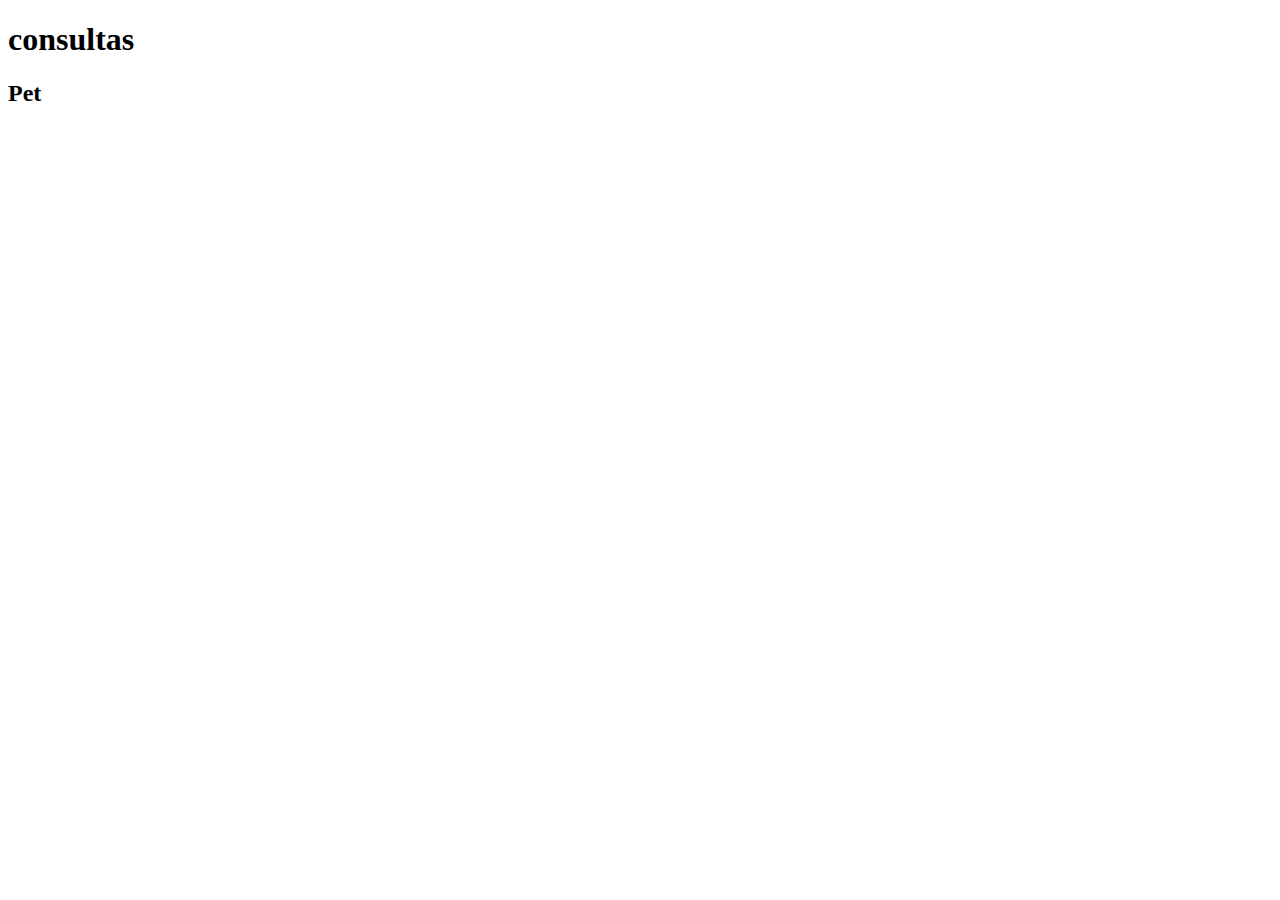
==== consultas.html @ 22983f61 "Create: telas iniciais" ====
<!DOCTYPE html>
<html lang="en">
<head>
    <meta charset="UTF-8">
    <meta http-equiv="X-UA-Compatible" content="IE=edge">
    <meta name="viewport" content="width=device-width, initial-scale=1.0">
    <title>VetLife - Consultas</title>
</head>
<body>
    <nav>

    </nav>
    <div class="painel">
        <h1>consultas</h1>
        <h2>Pet</h2>
    </div>
   
</body>
</html>
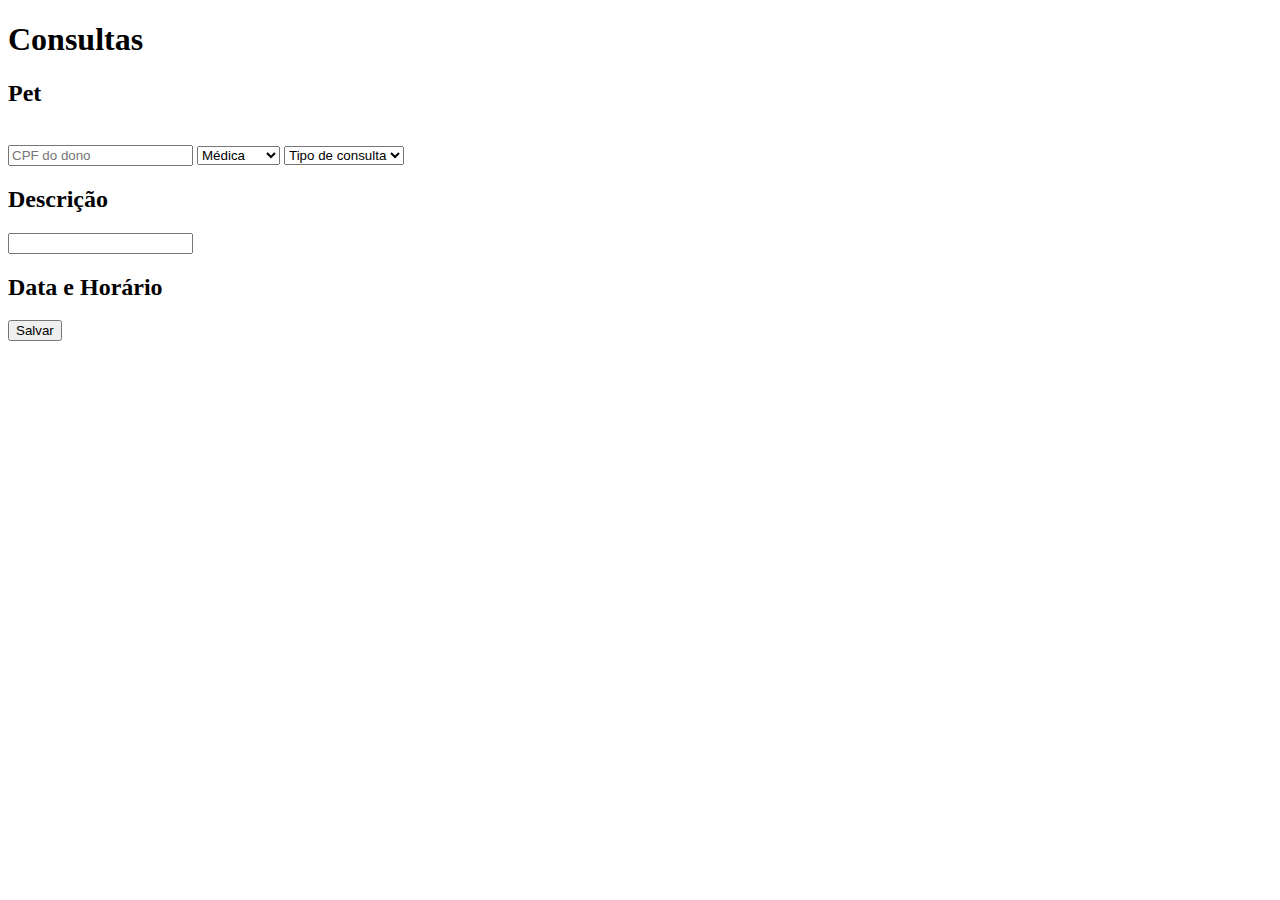
==== commit 0746cd8e: "Update: consultas.html" ====
--- a/consultas.html
+++ b/consultas.html
@@ -4,15 +4,45 @@
     <meta charset="UTF-8">
     <meta http-equiv="X-UA-Compatible" content="IE=edge">
     <meta name="viewport" content="width=device-width, initial-scale=1.0">
+    <link rel="icon" href="assets/imagens/logo.png">
     <title>VetLife - Consultas</title>
+    
 </head>
 <body>
     <nav>
 
     </nav>
     <div class="painel">
-        <h1>consultas</h1>
+        <h1>Consultas</h1>
         <h2>Pet</h2>
+        <br>
+        <input type="text" placeholder="CPF do dono">
+        <select id="pet-selector" hidden></select>
+
+        <select id="doc-selector">
+            <option hidden>Médica</option>
+            <option id="dr.lara">Dr. Lara</option>
+            <option id="dr.aurora">Dr. Aurora</option>
+            <option id="dr.malu">Dr. Malu</option>
+        </select>
+        
+        <select id="type-selector">
+            <option hidden>Tipo de consulta</option>
+            <option id="type-rotina">Rotina</option>
+            <option id="type-retorno">Retorno</option>
+        </select>
+
+        <h2>Descrição</h2>
+        <input type="text">
+
+        <h2>Data e Horário</h2>
+        <div>
+            <div></div>
+            <div></div>
+
+        </div>
+        <input type="button" value="Salvar">
+
     </div>
    
 </body>
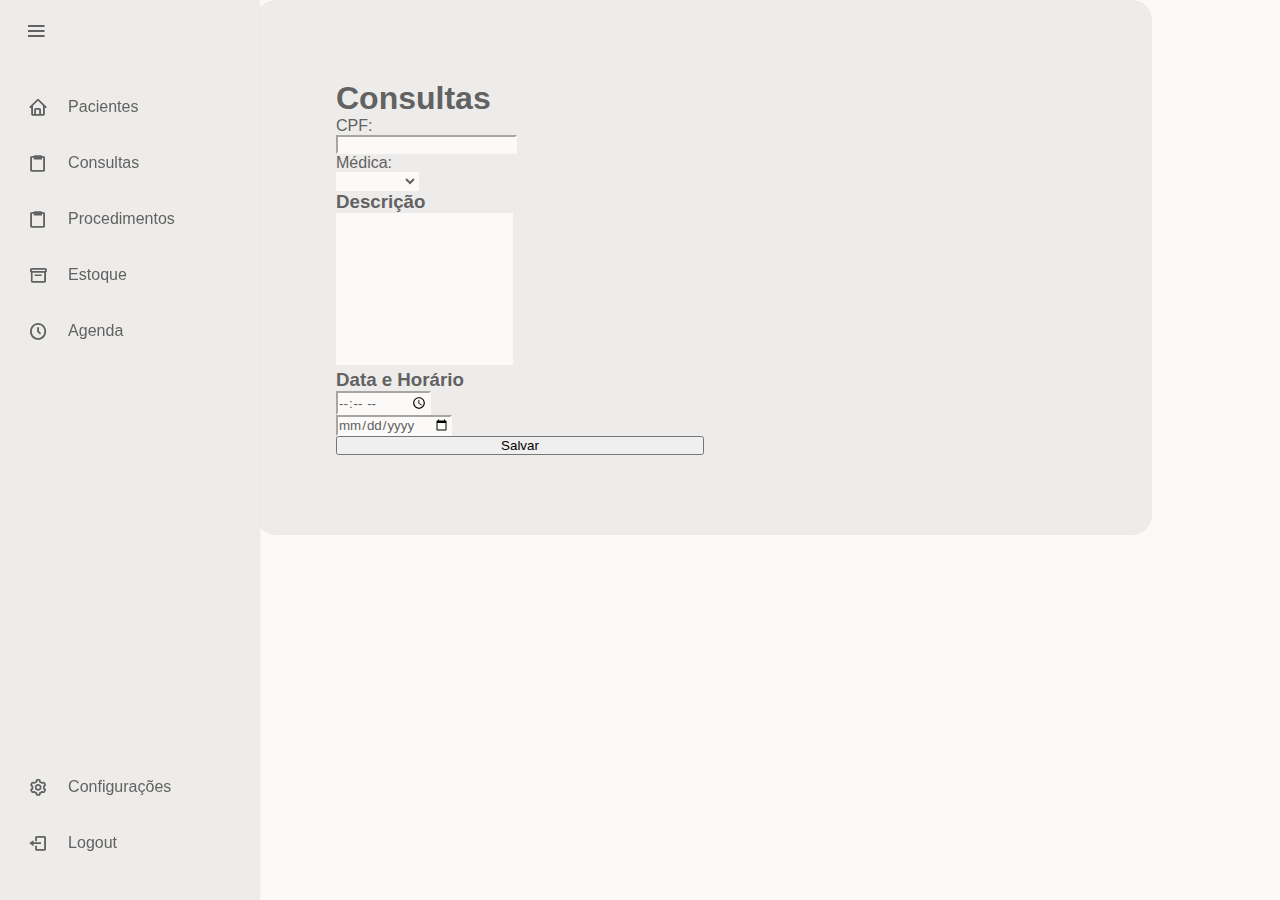
==== commit d118cc30: "a" ====
--- a/consultas.html
+++ b/consultas.html
@@ -1,49 +1,149 @@
 <!DOCTYPE html>
 <html lang="en">
+
 <head>
-    <meta charset="UTF-8">
-    <meta http-equiv="X-UA-Compatible" content="IE=edge">
-    <meta name="viewport" content="width=device-width, initial-scale=1.0">
-    <link rel="icon" href="assets/imagens/logo.png">
-    <title>VetLife - Consultas</title>
-    
+  <meta charset="UTF-8" />
+  <meta http-equiv="X-UA-Compatible" content="IE=edge" />
+  <meta name="viewport" content="width=device-width, initial-scale=1.0" />
+  
+  <link href="https://unpkg.com/boxicons@2.1.2/css/boxicons.min.css" rel="stylesheet" />
+  <link href="https://cdn.jsdelivr.net/npm/bootstrap@5.2.1/dist/css/bootstrap.min.css" rel="stylesheet" integrity="sha384-iYQeCzEYFbKjA/T2uDLTpkwGzCiq6soy8tYaI1GyVh/UjpbCx/TYkiZhlZB6+fzT" crossorigin="anonymous">
+  <script src="https://cdn.jsdelivr.net/npm/bootstrap@5.2.1/dist/js/bootstrap.bundle.min.js" integrity="sha384-u1OknCvxWvY5kfmNBILK2hRnQC3Pr17a+RTT6rIHI7NnikvbZlHgTPOOmMi466C8" crossorigin="anonymous"></script>
+  <title>Unic Stetic Center - Consultas </title>
+  <link rel="stylesheet" href="assets/style.css">
 </head>
-<body>
-    <nav>
 
-    </nav>
-    <div class="painel">
-        <h1>Consultas</h1>
-        <h2>Pet</h2>
-        <br>
-        <input type="text" placeholder="CPF do dono">
-        <select id="pet-selector" hidden></select>
+<body class="body-panel white_theme">
+    <form action="assets/insert_consultas.php" method="POST" class="panel mt-5">
+        <div class="margin-top">
+          <h1 class="h1">Consultas</h1>
+              <div>
+                <div class="row">
 
-        <select id="doc-selector">
-            <option hidden>Médica</option>
-            <option id="dr.lara">Dr. Lara</option>
-            <option id="dr.aurora">Dr. Aurora</option>
-            <option id="dr.malu">Dr. Malu</option>
-        </select>
-        
-        <select id="type-selector">
-            <option hidden>Tipo de consulta</option>
-            <option id="type-rotina">Rotina</option>
-            <option id="type-retorno">Retorno</option>
-        </select>
+                  <div class="col-md-6 p-4">
+                    <div class="row mt-2">
+                      <label class="p-1" for="cpf">CPF:</label><br>
+                      <input class="form-control p-1 input_all" name="cpf" type="text" required>
+                    </div>
+                  </div>
 
-        <h2>Descrição</h2>
-        <input type="text">
+                  <div class="col-md-6 p-4">
+                    <div class="row mt-2">
+                      <label class="p-1" for="doc-selector">Médica:</label><br>
+                      <select id="doc-selector" name="medica" class="p-1 form-control input_all">
+                        <option hidden></option>
+                        <option id="dr.lara">Dr. Lara</option>
+                        <option id="dr.aurora">Dr. Aurora</option>
+                        <option id="dr.malu">Dr. Malu</option>
+                      </select>
+                    </div>
+                  </div>
+                </div>
 
-        <h2>Data e Horário</h2>
-        <div>
-            <div></div>
-            <div></div>
+                <div class="row">
 
+                  <div class="col-md-7 p-4">
+                    <h3>Descrição</h3>
+                    <textarea class="form-control input_all" name="observacao" rows="10"></textarea>
+                  </div>
+
+                  <div class="col-md-5 p-4">
+                    <h3>Data e Horário</h3>
+                    <div class="row">
+                      <input class="form-control p-1 mb-5 input_all" type="time" name="horario" required>
+                    </div>
+
+                    <div class="row">
+                      <input class="form-control p-1 mb-5 input_all" type="date" name="dia" required>
+                    </div>
+
+                    <div class="row d-flex justify-content-center">
+                      <input class="btn-menu-login btn btn-success mt-5" type="submit" value="Salvar" style="width: 50%;">
+                    </div>
+                  </div>
+                </div>
+              </div>
         </div>
-        <input type="button" value="Salvar">
+      </form>
 
+<!-- ------------------------ -->
+
+<nav>
+  <div class="logo">
+    <i class="bx bx-menu bx-sm menu-icon"></i>
+    <span class="logo-name">Unic Stetic Center</span>
+  </div>
+  <div class="sidebar">
+    <div class="logo">
+      <i class="bx bx-menu bx-sm menu-icon"></i>
+      <img id="sidebar_logo" src="assets/img/sidebar_logo_black.svg" alt="" width="50%">
     </div>
-   
+
+    <div class="sidebar-content">
+      <ul class="p-1 lists">
+        <li class="list">
+          <a href="pacientes.html" class="nav-link">
+            <i class="bx bx-home icon"></i>
+            <span class="link">Pacientes</span>
+          </a>
+        </li>
+        <li class="list">
+          <a href="consultas.html" class="nav-link">
+            <i class="bx bx-clipboard icon"></i>
+            <span class="link">Consultas</span>
+          </a>
+        </li>
+        <li class="list">
+            <a href="procedimentos.html" class="nav-link">
+              <i class="bx bx-clipboard icon"></i>
+              <span class="link">Procedimentos</span>
+            </a>
+        </li>
+        <li class="list">
+          <a href="#" class="nav-link">
+            <i class="bx bx-box icon"></i>
+            <span class="link">Estoque</span>
+          </a>
+        </li>
+        <li class="list">
+          <a href="agenda.html" class="nav-link">
+            <i class="bx bx-time-five icon"></i>
+            <span class="link">Agenda</span>
+          </a>
+        </li>
+      </ul>
+
+      <div class="bottom-cotent">
+        <li class="list">
+          <a href="#" onclick="CheckTheme();" class="nav-link">
+            <i class="bx bx-cog icon"></i>
+            <span class="link">Configurações</span>
+          </a>
+        </li>
+        <li class="list">
+          <a href="login.html" class="nav-link">
+            <i class="bx bx-log-out icon"></i>
+            <span class="link">Logout</span>
+          </a>
+        </li>
+      </div>
+    </div>
+  </div>
+</nav>
+
+  <!-- --------------------------------- -->
+
+</div>
+  <script src="assets/script.js"></script>
+  <script>
+    const navBar = document.querySelector("nav"),
+      menuBtns = document.querySelectorAll(".menu-icon");
+
+    menuBtns.forEach((menuBtn) => {
+      menuBtn.addEventListener("click", () => {
+        navBar.classList.toggle("closed");
+      });
+    });
+  </script>
 </body>
 </html>--- a/assets/style.css
+++ b/assets/style.css
@@ -0,0 +1,231 @@
+body{
+
+    /* --------------------------------------------------- */
+    /* ----------------- COLORS ----------------- */
+    /* --------------------------------------------------- */
+        --notify_color: #B7D0D1;
+        --btn_positive_color: #55C595;
+    
+    
+    }
+    
+    /* --------------------------------------------------- */
+    /* ----------------- THEMES ----------------- */
+    /* --------------------------------------------------- */
+    
+    .white_theme{
+        --bg_color: #EDECEA;
+        --bg2_color: #FBFAF8;
+        --text_color: #626262;
+        color-scheme: light;
+    }
+    
+    .black_theme{
+        --bg_color: #272938;
+        --bg2_color: #1B1E2A;
+        --text_color: #FFFFFF;
+        color-scheme: dark;
+    }
+    
+    /* DEFAULT PRESETS */
+    
+    a{
+        text-decoration: none;
+    }
+
+    /* --------------------------------------------------- */
+    /* ----------------- SIDERBAR ----------------- */
+    /* --------------------------------------------------- */
+
+    @import url("https://fonts.googleapis.com/css2?family=Poppins:wght@300;400;500;600&display=swap");
+
+    * {
+    margin: 0;
+    padding: 0;
+    box-sizing: border-box;
+    font-family: "Poppins", sans-serif;
+    }
+    body {
+    min-height: 100%;
+    }
+    nav {
+    position: fixed;
+    top: 0;
+    left: 0;
+    height: 70px;
+    width: 100%;
+    display: flex;
+    align-items: center;
+    }
+    nav .logo {
+    display: flex;
+    align-items: center;
+    margin: 0 24px;
+    }
+    .logo .menu-icon {
+    color: var(--text_color);
+    font-size: 24px;
+    margin-right: 14px;
+    cursor: pointer;
+    }
+    .logo .logo-name {
+    color: var(--text_color);
+    font-size: 22px;
+    font-weight: 500;
+    }
+    nav .sidebar {
+    position: fixed;
+    top: 0;
+    left: 0;
+    height: 100%;
+    width: 260px;
+    padding: 20px 0;
+    background-color: var(--bg_color);
+    box-shadow: 0 5px 1px rgba(0, 0, 0, 0.1);
+    transition: all 0.4s ease;
+    }
+    nav.closed .sidebar {
+    left: -100%;
+    }
+    .sidebar .sidebar-content {
+    display: flex;
+    height: 100%;
+    flex-direction: column;
+    justify-content: space-between;
+    padding: 30px 16px;
+    }
+    .sidebar-content .list {
+    list-style: none;
+    }
+    .list .nav-link {
+    display: flex;
+    align-items: center;
+    margin: 8px 0;
+    padding: 14px 12px;
+    border-radius: 8px;
+    text-decoration: none;
+    }
+    .lists .nav-link:hover {
+    background-color: #3E6856;
+    }
+    .nav-link .icon {
+    margin-right: 14px;
+    font-size: 20px;
+    color: var(--text_color);
+    }
+    .nav-link .link {
+    font-size: 16px;
+    color: var(--text_color);
+    font-weight: 400;
+    margin-left: 3%;
+    }
+    .lists .nav-link:hover .icon,
+    .lists .nav-link:hover .link {
+    color: #fff;
+    }
+    
+    /* --------------------------------------------------- */
+    /* ----------------- PAGE LOGIN ----------------- */
+    /* --------------------------------------------------- */
+    
+    .body-login{
+        background: linear-gradient(243.13deg, #253D33 0%, #58937A 100%) no-repeat ;
+        color: #fff;
+        margin: 0;
+        width: 100%;
+        height: 100vh;
+        overflow: hidden;
+    
+        display: flex;
+        flex-direction: column;
+        align-items: center;
+        justify-content: center;
+        font-family: 'Poppins', sans-serif;
+        animation: fadein 1.8s;
+    }
+    
+    .menu-login{
+        display: flex;
+        align-items: center;
+        justify-content: center;
+        background-image: url("img/bg_login.png");
+        background-repeat: no-repeat;
+        background-size:cover;
+        border-radius: 30px;
+        width: 75%;
+        height: 65%;
+        gap: 10%;
+    }
+    
+    .menu-login h1, h6{
+        margin-bottom: 10%;
+    }
+    
+    .menu-login div{
+        width: 20%;
+        display: flex;
+        flex-direction: column;
+    }
+    
+    .menu-login input{
+        margin-bottom: 7%;
+    }
+    
+    .menu-login a{
+        color: #fff;
+    }
+    
+    .menu-login a:hover{
+        color: var(--btn_positive_color);
+    }
+    
+    .menu-login-title{
+        margin-top: -5%;
+    }
+    /* --------------------------------------------------- */
+    /* ----------------- PAGE CADASTRO ----------------- */
+    /* --------------------------------------------------- */
+    
+    .menu-cadastro{
+        padding-left: 5%;
+        padding-right: 5%;
+    }
+    
+    .menu-cadastro img{
+        position: absolute;
+        width: 8%;
+        left: 78%;
+        bottom: 70%;
+    }
+    
+    /* --------------------------------------------------- */
+    /* ----------------- PAGE PACIENTE ----------------- */
+    /* --------------------------------------------------- */
+    .body-panel{
+        background: var(--bg2_color);
+    }
+
+    .svg_sidebar{
+        color: #fff !important;
+    }
+
+    .panel{
+        margin-left: 20%;
+        padding: 80px;
+        background-color: var(--bg_color);
+        border-radius: 20px;
+        width: 70%;
+        height: 100%;
+        color: var(--text_color);
+    }
+
+    .input_all
+    {
+        background-color: var(--bg2_color) !important;
+        color: var(--text_color) !important;
+        border-color: var(--bg2_color) !important;
+    }
+
+    textarea{
+        resize: none;
+    }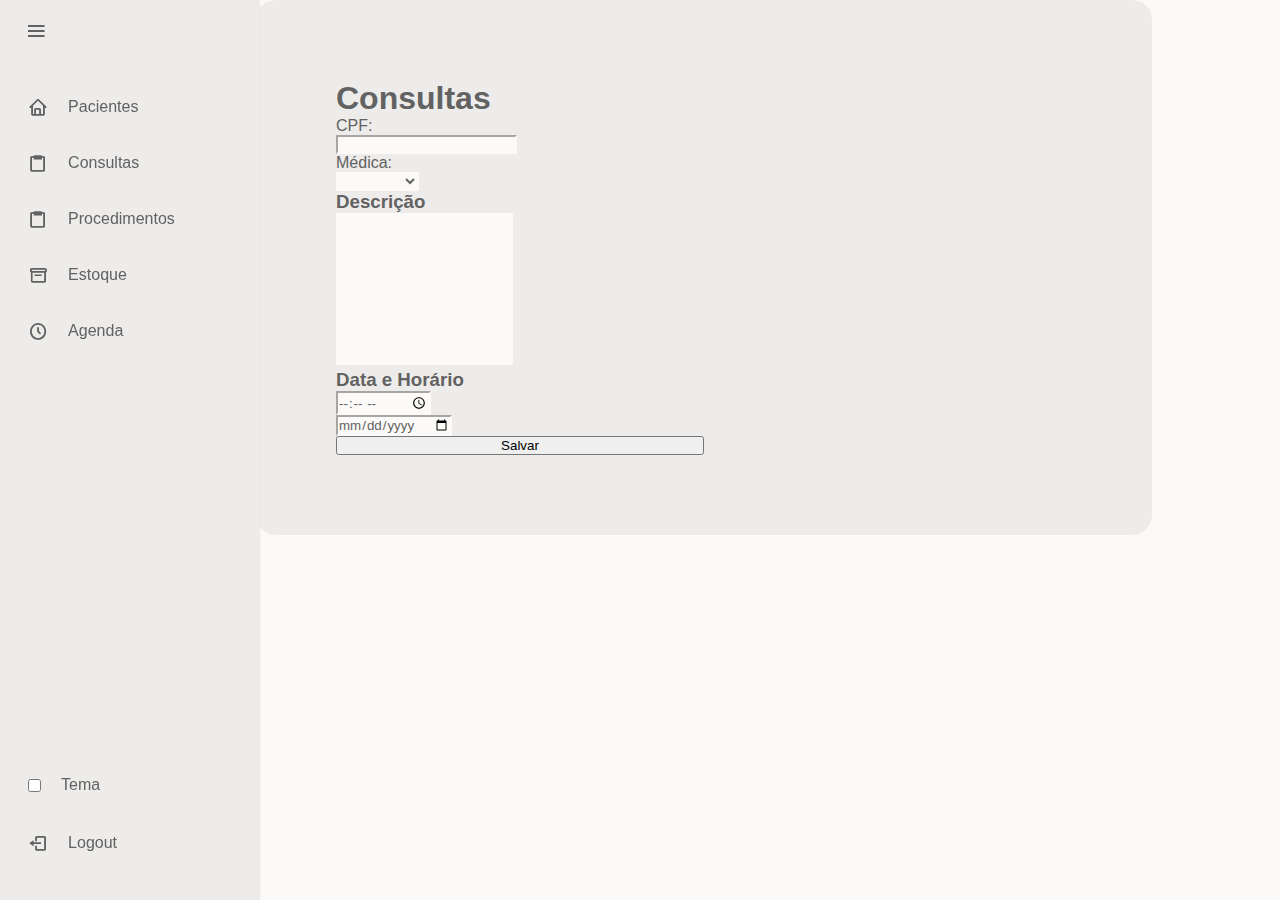
==== commit ab81c670: "Update: logout btn" ====
--- a/consultas.html
+++ b/consultas.html
@@ -11,10 +11,11 @@
   <script src="https://cdn.jsdelivr.net/npm/bootstrap@5.2.1/dist/js/bootstrap.bundle.min.js" integrity="sha384-u1OknCvxWvY5kfmNBILK2hRnQC3Pr17a+RTT6rIHI7NnikvbZlHgTPOOmMi466C8" crossorigin="anonymous"></script>
   <title>Unic Stetic Center - Consultas </title>
   <link rel="stylesheet" href="assets/style.css">
+  <script src="assets/script.js" defer></script>
 </head>
 
 <body class="body-panel white_theme">
-    <form action="assets/insert_consultas.php" method="POST" class="panel mt-5">
+    <form action="php/insert_consultas.php" method="POST" class="panel mt-5">
         <div class="margin-top">
           <h1 class="h1">Consultas</h1>
               <div>
@@ -32,9 +33,9 @@
                       <label class="p-1" for="doc-selector">Médica:</label><br>
                       <select id="doc-selector" name="medica" class="p-1 form-control input_all">
                         <option hidden></option>
-                        <option id="dr.lara">Dr. Lara</option>
-                        <option id="dr.aurora">Dr. Aurora</option>
-                        <option id="dr.malu">Dr. Malu</option>
+                        <option value="1">Dr. Lara</option>
+                        <option value="2">Dr. Aurora</option>
+                        <option value="3">Dr. Malu</option>
                       </select>
                     </div>
                   </div>
@@ -44,13 +45,13 @@
 
                   <div class="col-md-7 p-4">
                     <h3>Descrição</h3>
-                    <textarea class="form-control input_all" name="observacao" rows="10"></textarea>
+                    <textarea class="form-control input_all" name="descricao" rows="10"></textarea>
                   </div>
 
                   <div class="col-md-5 p-4">
                     <h3>Data e Horário</h3>
                     <div class="row">
-                      <input class="form-control p-1 mb-5 input_all" type="time" name="horario" required>
+                      <input class="form-control p-1 mb-5 input_all" type="time" name="Hora" required>
                     </div>
 
                     <div class="row">
@@ -106,7 +107,7 @@
           </a>
         </li>
         <li class="list">
-          <a href="agenda.html" class="nav-link">
+          <a href="agenda.php" class="nav-link">
             <i class="bx bx-time-five icon"></i>
             <span class="link">Agenda</span>
           </a>
@@ -115,16 +116,23 @@
 
       <div class="bottom-cotent">
         <li class="list">
-          <a href="#" onclick="CheckTheme();" class="nav-link">
-            <i class="bx bx-cog icon"></i>
-            <span class="link">Configurações</span>
+          <a href="#" class="nav-link">
+            <i class="icon">
+            <div class="form-check form-switch">
+              <input class="form-check-input" name="change-theme" id="change-theme" type="checkbox" >
+            </div>
+            </i>
+            <span class="link">Tema</span>
           </a>
         </li>
         <li class="list">
-          <a href="login.html" class="nav-link">
+          <form id="logout" action="php/logout.php" method="POST">
+          <a class="nav-link" href="#" onclick="document.getElementById('logout').submit()">
             <i class="bx bx-log-out icon"></i>
+            <input style="display:none" type="submit" class="link" value="Logout">
             <span class="link">Logout</span>
           </a>
+          </form>
         </li>
       </div>
     </div>
@@ -134,7 +142,6 @@
   <!-- --------------------------------- -->
 
 </div>
-  <script src="assets/script.js"></script>
   <script>
     const navBar = document.querySelector("nav"),
       menuBtns = document.querySelectorAll(".menu-icon");
